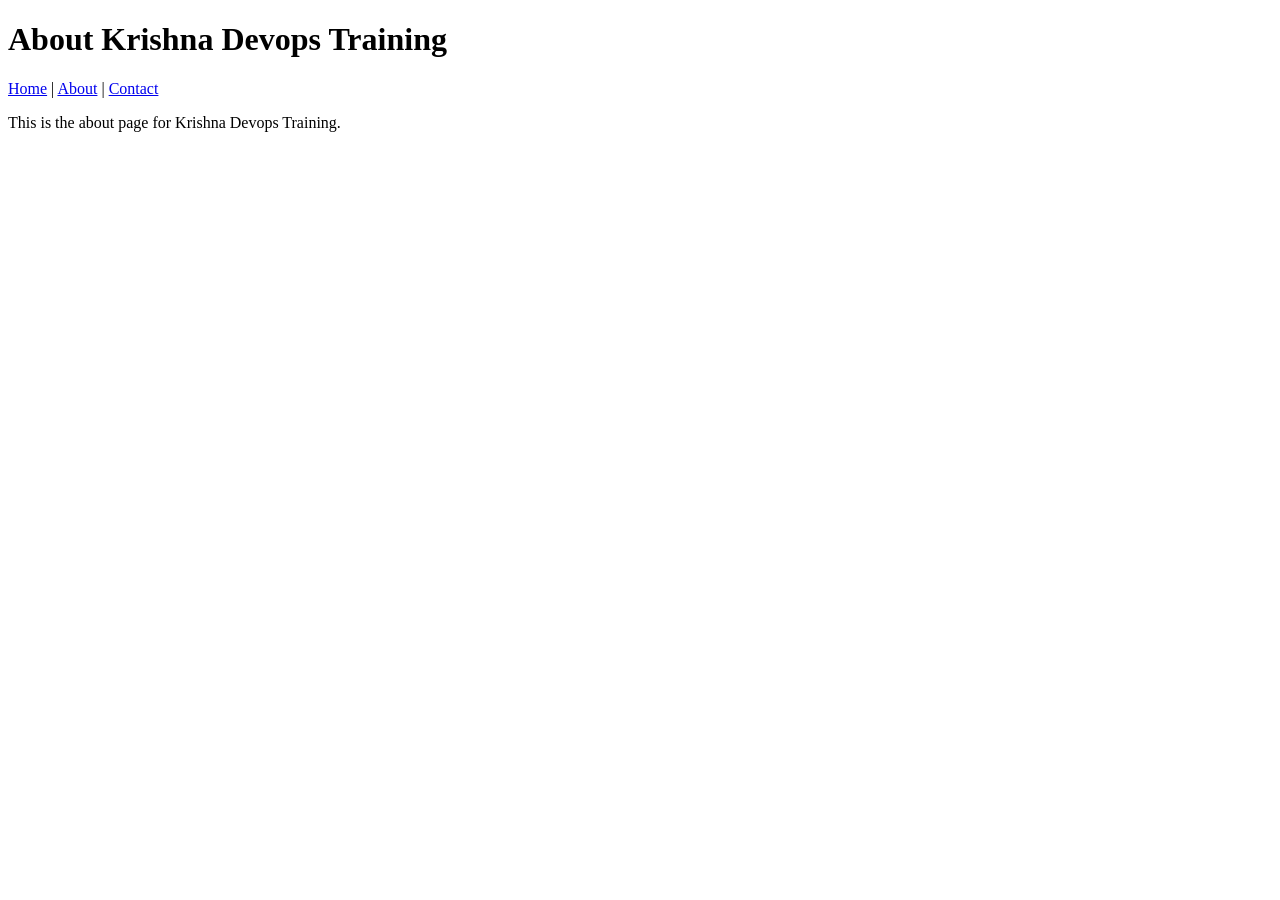
==== src/main/resources/templates/about.html @ 68c7fe11 "simple java application" ====
<!DOCTYPE html>
<html xmlns:th="http://www.thymeleaf.org">
<head>
    <title>About - Krishna Devops Training</title>
</head>
<body>
    <h1>About Krishna Devops Training</h1>
    <nav>
        <a href="/">Home</a> |
        <a href="/about">About</a> |
        <a href="/contact">Contact</a>
    </nav>
    <p>This is the about page for Krishna Devops Training.</p>
</body>
</html>
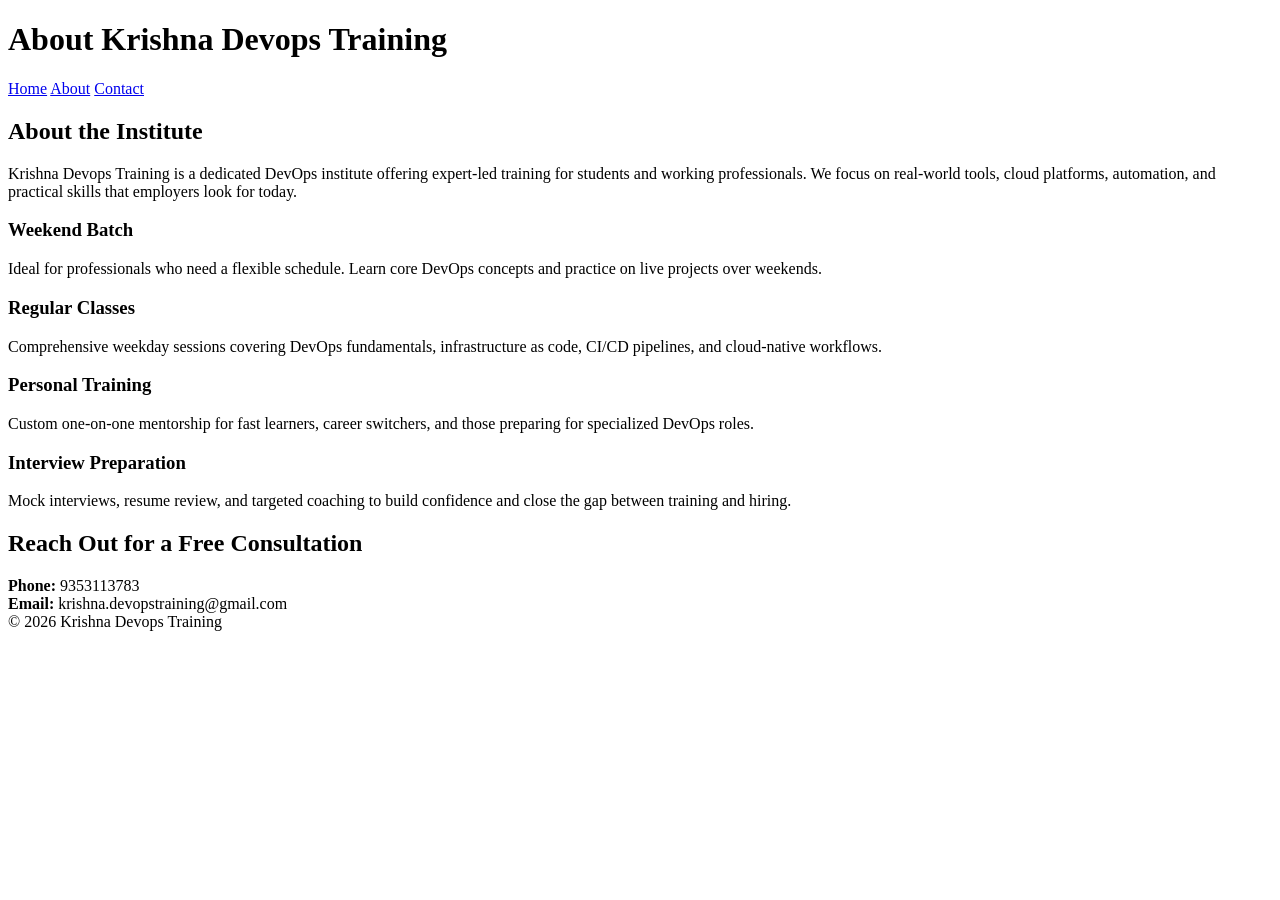
==== commit d1cea208: "updated" ====
--- a/src/main/resources/templates/about.html
+++ b/src/main/resources/templates/about.html
@@ -1,15 +1,57 @@
-<!DOCTYPE html>
+﻿<!DOCTYPE html>
 <html xmlns:th="http://www.thymeleaf.org">
 <head>
+    <meta charset="UTF-8">
+    <meta name="viewport" content="width=device-width, initial-scale=1.0">
     <title>About - Krishna Devops Training</title>
+    <link rel="stylesheet" href="/css/style.css">
 </head>
 <body>
-    <h1>About Krishna Devops Training</h1>
-    <nav>
-        <a href="/">Home</a> |
-        <a href="/about">About</a> |
-        <a href="/contact">Contact</a>
-    </nav>
-    <p>This is the about page for Krishna Devops Training.</p>
+    <header>
+        <div class="container">
+            <h1>About Krishna Devops Training</h1>
+            <nav>
+                <a href="/">Home</a>
+                <a href="/about">About</a>
+                <a href="/contact">Contact</a>
+            </nav>
+        </div>
+    </header>
+
+    <section class="container">
+        <h2 class="section-title">About the Institute</h2>
+        <p>Krishna Devops Training is a dedicated DevOps institute offering expert-led training for students and working professionals. We focus on real-world tools, cloud platforms, automation, and practical skills that employers look for today.</p>
+
+        <div class="cards">
+            <div class="card">
+                <h3>Weekend Batch</h3>
+                <p>Ideal for professionals who need a flexible schedule. Learn core DevOps concepts and practice on live projects over weekends.</p>
+            </div>
+            <div class="card">
+                <h3>Regular Classes</h3>
+                <p>Comprehensive weekday sessions covering DevOps fundamentals, infrastructure as code, CI/CD pipelines, and cloud-native workflows.</p>
+            </div>
+            <div class="card">
+                <h3>Personal Training</h3>
+                <p>Custom one-on-one mentorship for fast learners, career switchers, and those preparing for specialized DevOps roles.</p>
+            </div>
+            <div class="card">
+                <h3>Interview Preparation</h3>
+                <p>Mock interviews, resume review, and targeted coaching to build confidence and close the gap between training and hiring.</p>
+            </div>
+        </div>
+
+        <div class="cta-box">
+            <h2>Reach Out for a Free Consultation</h2>
+            <div class="contact-details">
+                <div><strong>Phone:</strong> 9353113783</div>
+                <div><strong>Email:</strong> krishna.devopstraining@gmail.com</div>
+            </div>
+        </div>
+    </section>
+
+    <footer>
+        &copy; 2026 Krishna Devops Training
+    </footer>
 </body>
-</html>+</html>
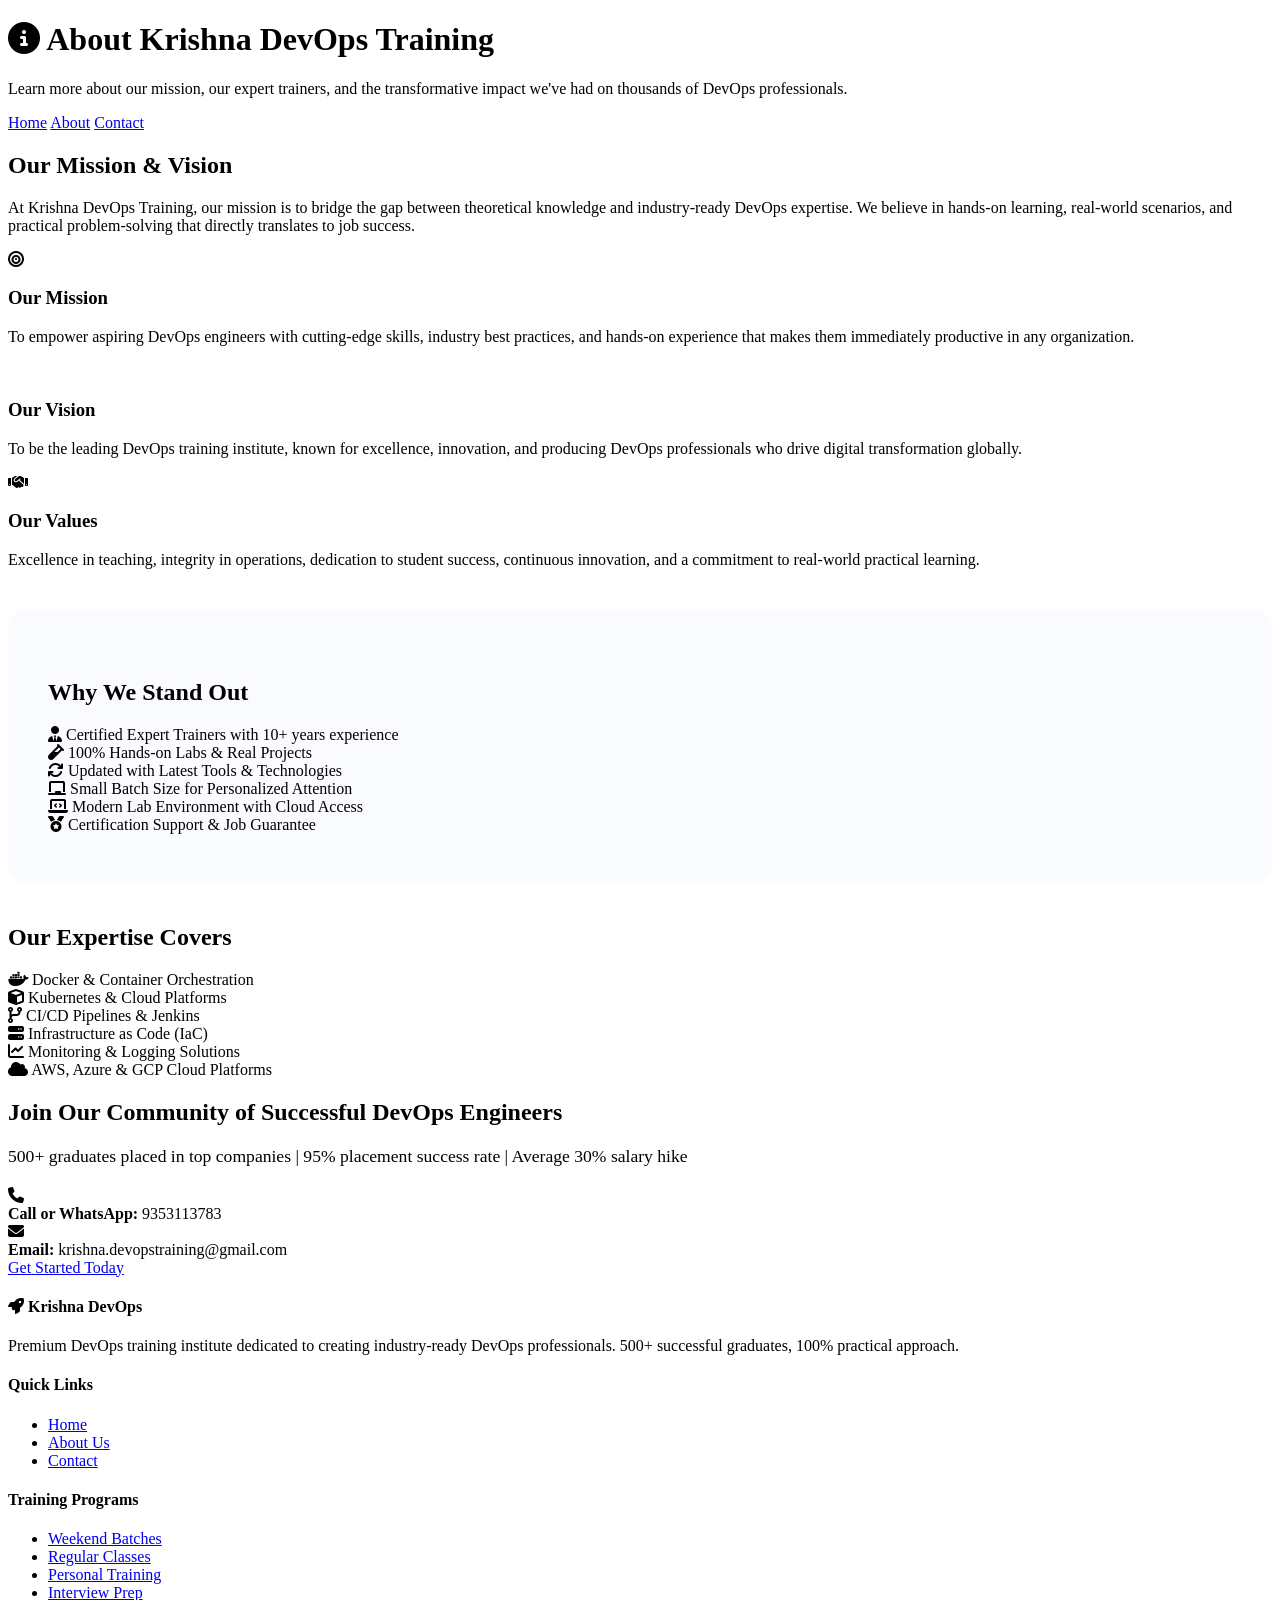
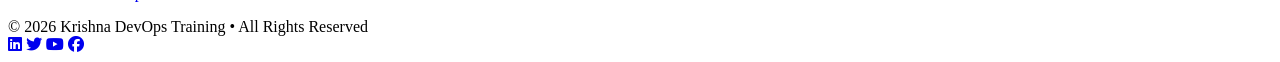
==== commit 5e076a1e: "update rich text" ====
--- a/src/main/resources/templates/about.html
+++ b/src/main/resources/templates/about.html
@@ -3,13 +3,15 @@
 <head>
     <meta charset="UTF-8">
     <meta name="viewport" content="width=device-width, initial-scale=1.0">
-    <title>About - Krishna Devops Training</title>
+    <title>About Us - Krishna Devops Training</title>
+    <link rel="stylesheet" href="https://cdnjs.cloudflare.com/ajax/libs/font-awesome/6.4.0/css/all.min.css">
     <link rel="stylesheet" href="/css/style.css">
 </head>
 <body>
     <header>
         <div class="container">
-            <h1>About Krishna Devops Training</h1>
+            <h1><i class="fas fa-info-circle"></i> About Krishna DevOps Training</h1>
+            <p>Learn more about our mission, our expert trainers, and the transformative impact we've had on thousands of DevOps professionals.</p>
             <nav>
                 <a href="/">Home</a>
                 <a href="/about">About</a>
@@ -19,39 +21,138 @@
     </header>
 
     <section class="container">
-        <h2 class="section-title">About the Institute</h2>
-        <p>Krishna Devops Training is a dedicated DevOps institute offering expert-led training for students and working professionals. We focus on real-world tools, cloud platforms, automation, and practical skills that employers look for today.</p>
-
+        <h2 class="section-title">Our Mission & Vision</h2>
+        <div class="section-intro">
+            <p>At Krishna DevOps Training, our mission is to bridge the gap between theoretical knowledge and industry-ready DevOps expertise. We believe in hands-on learning, real-world scenarios, and practical problem-solving that directly translates to job success.</p>
+        </div>
         <div class="cards">
             <div class="card">
-                <h3>Weekend Batch</h3>
-                <p>Ideal for professionals who need a flexible schedule. Learn core DevOps concepts and practice on live projects over weekends.</p>
+                <div class="card-icon"><i class="fas fa-bullseye"></i></div>
+                <h3>Our Mission</h3>
+                <p>To empower aspiring DevOps engineers with cutting-edge skills, industry best practices, and hands-on experience that makes them immediately productive in any organization.</p>
             </div>
             <div class="card">
-                <h3>Regular Classes</h3>
-                <p>Comprehensive weekday sessions covering DevOps fundamentals, infrastructure as code, CI/CD pipelines, and cloud-native workflows.</p>
+                <div class="card-icon"><i class="fas fa-telescope"></i></div>
+                <h3>Our Vision</h3>
+                <p>To be the leading DevOps training institute, known for excellence, innovation, and producing DevOps professionals who drive digital transformation globally.</p>
             </div>
             <div class="card">
-                <h3>Personal Training</h3>
-                <p>Custom one-on-one mentorship for fast learners, career switchers, and those preparing for specialized DevOps roles.</p>
-            </div>
-            <div class="card">
-                <h3>Interview Preparation</h3>
-                <p>Mock interviews, resume review, and targeted coaching to build confidence and close the gap between training and hiring.</p>
-            </div>
-        </div>
-
-        <div class="cta-box">
-            <h2>Reach Out for a Free Consultation</h2>
-            <div class="contact-details">
-                <div><strong>Phone:</strong> 9353113783</div>
-                <div><strong>Email:</strong> krishna.devopstraining@gmail.com</div>
+                <div class="card-icon"><i class="fas fa-handshake"></i></div>
+                <h3>Our Values</h3>
+                <p>Excellence in teaching, integrity in operations, dedication to student success, continuous innovation, and a commitment to real-world practical learning.</p>
             </div>
         </div>
     </section>
 
+    <section class="container" style="background: rgba(102, 126, 234, 0.03); border-radius: 20px; margin: 40px 0; padding: 50px 40px;">
+        <h2 class="section-title">Why We Stand Out</h2>
+        <div class="features-grid">
+            <div class="feature-item">
+                <i class="fas fa-user-tie"></i>
+                <span>Certified Expert Trainers with 10+ years experience</span>
+            </div>
+            <div class="feature-item">
+                <i class="fas fa-vial"></i>
+                <span>100% Hands-on Labs & Real Projects</span>
+            </div>
+            <div class="feature-item">
+                <i class="fas fa-sync"></i>
+                <span>Updated with Latest Tools & Technologies</span>
+            </div>
+            <div class="feature-item">
+                <i class="fas fa-chalkboard"></i>
+                <span>Small Batch Size for Personalized Attention</span>
+            </div>
+            <div class="feature-item">
+                <i class="fas fa-laptop-code"></i>
+                <span>Modern Lab Environment with Cloud Access</span>
+            </div>
+            <div class="feature-item">
+                <i class="fas fa-medal"></i>
+                <span>Certification Support & Job Guarantee</span>
+            </div>
+        </div>
+    </section>
+
+    <section class="container">
+        <h2 class="section-title">Our Expertise Covers</h2>
+        <div class="features-grid">
+            <div class="feature-item">
+                <i class="fab fa-docker"></i>
+                <span>Docker & Container Orchestration</span>
+            </div>
+            <div class="feature-item">
+                <i class="fas fa-cube"></i>
+                <span>Kubernetes & Cloud Platforms</span>
+            </div>
+            <div class="feature-item">
+                <i class="fas fa-code-branch"></i>
+                <span>CI/CD Pipelines & Jenkins</span>
+            </div>
+            <div class="feature-item">
+                <i class="fas fa-server"></i>
+                <span>Infrastructure as Code (IaC)</span>
+            </div>
+            <div class="feature-item">
+                <i class="fas fa-chart-line"></i>
+                <span>Monitoring & Logging Solutions</span>
+            </div>
+            <div class="feature-item">
+                <i class="fas fa-cloud"></i>
+                <span>AWS, Azure & GCP Cloud Platforms</span>
+            </div>
+        </div>
+    </section>
+
+    <section class="cta-box">
+        <h2>Join Our Community of Successful DevOps Engineers</h2>
+        <p style="font-size: 1.1rem; margin: 20px 0;">500+ graduates placed in top companies | 95% placement success rate | Average 30% salary hike</p>
+        <div class="contact-details">
+            <div class="contact-item">
+                <i class="fas fa-phone"></i>
+                <div><strong>Call or WhatsApp:</strong> 9353113783</div>
+            </div>
+            <div class="contact-item">
+                <i class="fas fa-envelope"></i>
+                <div><strong>Email:</strong> krishna.devopstraining@gmail.com</div>
+            </div>
+        </div>
+        <a href="/contact" class="cta-button">Get Started Today</a>
+    </section>
+
     <footer>
-        &copy; 2026 Krishna Devops Training
+        <div class="footer-content">
+            <div class="footer-section">
+                <h4><i class="fas fa-rocket"></i> Krishna DevOps</h4>
+                <p>Premium DevOps training institute dedicated to creating industry-ready DevOps professionals. 500+ successful graduates, 100% practical approach.</p>
+            </div>
+            <div class="footer-section">
+                <h4>Quick Links</h4>
+                <ul class="footer-links">
+                    <li><a href="/">Home</a></li>
+                    <li><a href="/about">About Us</a></li>
+                    <li><a href="/contact">Contact</a></li>
+                </ul>
+            </div>
+            <div class="footer-section">
+                <h4>Training Programs</h4>
+                <ul class="footer-links">
+                    <li><a href="#">Weekend Batches</a></li>
+                    <li><a href="#">Regular Classes</a></li>
+                    <li><a href="#">Personal Training</a></li>
+                    <li><a href="#">Interview Prep</a></li>
+                </ul>
+            </div>
+        </div>
+        <div class="footer-bottom">
+            <div>© 2026 Krishna DevOps Training • All Rights Reserved</div>
+            <div class="social-links">
+                <a href="#" title="LinkedIn"><i class="fab fa-linkedin"></i></a>
+                <a href="#" title="Twitter"><i class="fab fa-twitter"></i></a>
+                <a href="#" title="YouTube"><i class="fab fa-youtube"></i></a>
+                <a href="#" title="Facebook"><i class="fab fa-facebook"></i></a>
+            </div>
+        </div>
     </footer>
 </body>
 </html>
